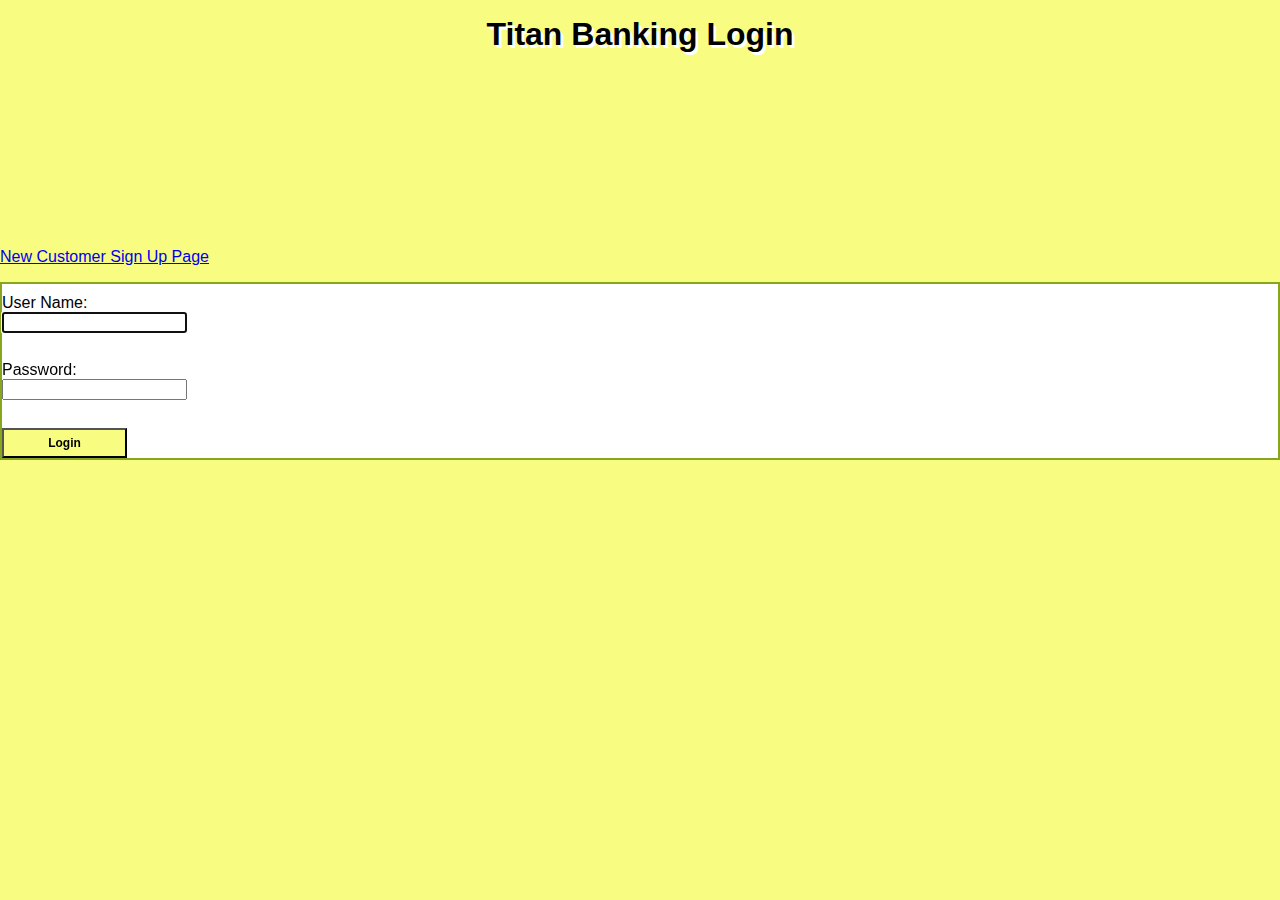
==== web/Login.html @ 1d38d603 "commit" ====
<!doctype html>
<html lang="en">
    <head>
        <meta charset="utf-8">
        <title>Login</title>
        <!--[if lt IE 9]>
        <script src="http://html5shiv.googlecode.com/svn/trunk/html5.js"></script>
        <![endif]-->
        <link rel="stylesheet" href="styles/TOBA_stylesheet.css" />

    </head>
    <body>
        <!-- Script 2.2 - login.html -->

        <h1>Titan Banking Login</h1>

        <p><a href="New_customer.jsp">New Customer Sign Up Page</a></p>
        <form action="login" method="post" >

            <div><label for="userName">User Name:</label><br />

                <input type="text" name="userName" autofocus required></div><br />

            <div><label for="password">Password:</label><br />
                <input type="password" name="password" required></div><br />

            <div><input type="submit" value="Login" id="submit"></div>

        </form>

    </body>
</html>
---- web/styles/TOBA_stylesheet.css ----
body {
       
       font-family: Arial, sans-serif;
	   margin: 0;
	   padding: 0;
	   background-color: #F8FC81;   
	   height: 100%;
}

header {
       color: black;
	   font-family: Georgia, sans-serif; 
	   font-size: 27px;	 
	  
 
}
main   {
	   font-family: Arial,san-serif;
	   font-size: 14px;
	   line-height: 35px;
	   text-align:left;
	   text-indent:5em;
	   background-color: #F8FC81;
	   padding-left: 1em;
	   padding-right: .2em;
	   padding-bottom: 1em;
	   margin-top: 3em;
	   color: black;
	  	   	  
}
main img {float: left;
padding-top: 1em;
margin: 0px 20px;	
border:2px;	
padding-bottom: 2em;			
}

h1       {
		
		padding: .5em;	
		text-align: center;
		background-repeat: repeat;
		height: 200px;
		background-position: center;
		text-shadow: 3px 3px #FFFFFF;
		margin: 0px 0px;
}
h2{font-size: 112%;
line-height: 75%;
}
h1 img{margin-left: .5em;

}
nav    {font-weight: bold;
     background-color:#2F8429; 
	  text-align: center;
	font-size: 14px;
	width: auto;
	padding: 0.5em;	
}
.clear{clear: both;}
.nav-list-item a {
			text-decoration: none;
			color: #FFFFFF;	
			text-shadow: 1px 1px #132912;
}
nav a:link{ color: #FFFFFF;
}

nav a:hover{ color: red;
}
nav a { padding: 1em;

}

a:hover{color: red;
text-decoration: none;
font-size: 90%;}



footer   {font-size: .75em;
       font-style: italic; 
       text-align: center; 
	   padding-top: 2em; 		
	   font-family: Arial, san-serif;
	   background-color: #F8FC81;
	   color: #050505; 
	  
}
form {
	background-color: #ffffff;

	margin: 0 auto;
	padding: 0px;
	border: solid 2px #88A61B;

}

div {
	clear: both;
	padding-top: 10px;
}

div.two label {
	
	float: left;
	width: 100px;
	text-align: right;
	padding-right: 10px;
	position: relative;
}

div.two input, div.two select{
	float: left;
	width: 150px;
	text-align: left;
}

div.two select {
	width: 157px;
	
}

div.one {
	text-align: center;
}

#submit{
	clear: both;
	width: 125px;
	height: 30px;
	background:#F8FC81;
	text-align:center;
	line-height:20px;
	font-size:12px;
	font-weight:bold;
}

.tooltip {
	display: block; 
	position: absolute; 
	visibility: hidden;
	left: 25em;
	top: 0; 
	width: 10em;
	padding: 0.5em;
	font-weight: normal;
	color: #FFF;
	background-color: #88A61B;
	border:solid 2px #0E3D59;
}

.error {
	color: #D92525;
}
span.error{
	padding-left: 10px;
}
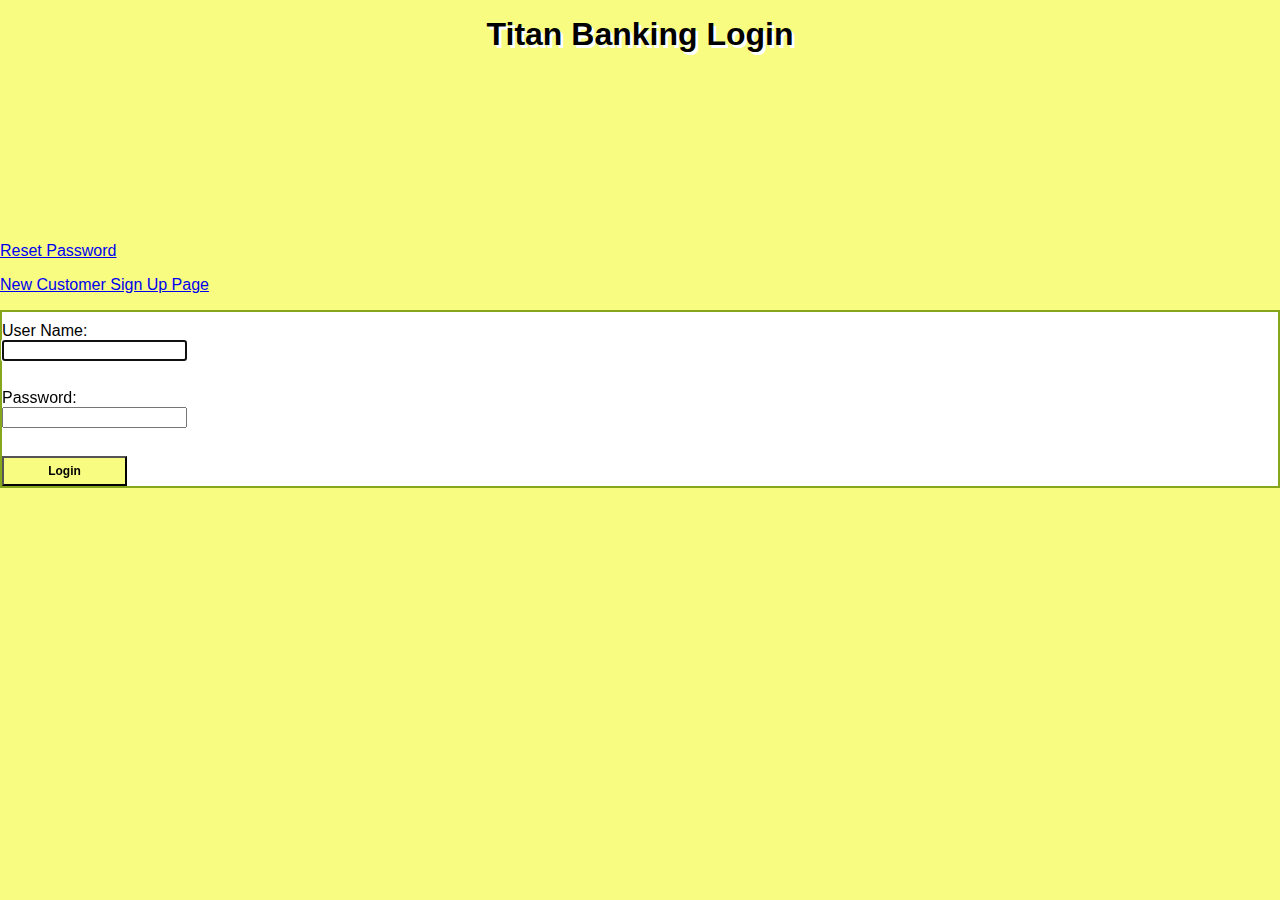
==== commit 20be93a3: "commit" ====
--- a/web/Login.html
+++ b/web/Login.html
@@ -10,11 +10,11 @@
 
     </head>
     <body>
-        <!-- Script 2.2 - login.html -->
-
+       
         <h1>Titan Banking Login</h1>
-
+        <div><a href="password_reset.jsp">Reset Password</a></div>
         <p><a href="New_customer.jsp">New Customer Sign Up Page</a></p>
+        
         <form action="login" method="post" >
 
             <div><label for="userName">User Name:</label><br />
--- a/web/styles/TOBA_stylesheet.css
+++ b/web/styles/TOBA_stylesheet.css
@@ -157,4 +157,7 @@
 span.error{
 	padding-left: 10px;
 }
-
+th, td{border: 1px solid black;
+text-align: right;
+padding: .5em;
+}
